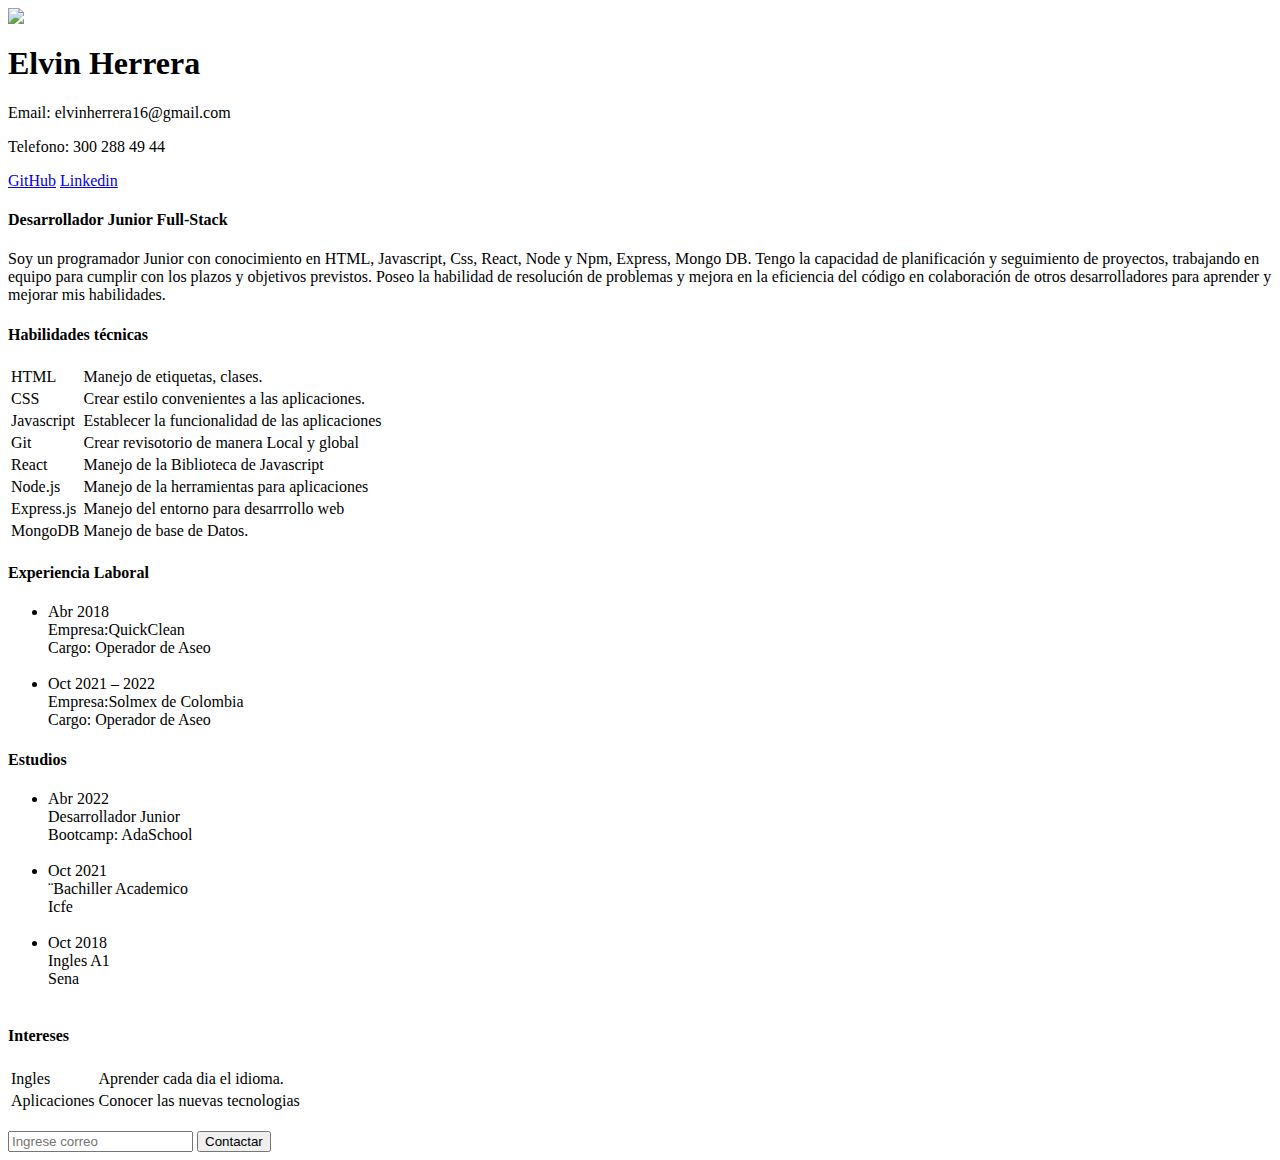
==== hojadevida.html @ ca6f9781 "Se realizo la hoja de vida" ====
<html lang="en">
<head>
    <meta charset="UTF-8">
    <meta name="viewport" content="width=device-width, initial-scale=1.0">
    <title>Document</title>
   <link href="style.css" rel="stylesheet" type="text/css" />
</head>
<body>
    
    <div class="personal">
   
   <div class="foto">
    <img src="/elvin.png.png">
   </div>
   
   
  
        <div class="datos">
               <h1>Elvin Herrera</h1>
              <p> Email: elvinherrera16@gmail.com</p>  
               <p> Telefono: 300 288 49 44 </p>
              <a href="https://github.com/coronel2/coronel2"> GitHub</a>
              <a href="https://www.linkedin.com/feed/">Linkedin</a>

        </div>
    </div>

  <div class="perfil">

      <div class="puesto">
        <h4>Desarrollador Junior Full-Stack</h4>
        
        <p> Soy un programador Junior con conocimiento en HTML, Javascript, 
        Css, React, Node y Npm, Express, Mongo DB. Tengo la capacidad de planificación
         y seguimiento de proyectos, trabajando en equipo para cumplir con los plazos y
        objetivos previstos. Poseo la habilidad de resolución de problemas y mejora en
         la eficiencia del código en colaboración de otros desarrolladores para aprender 
         y mejorar mis habilidades.</p>

         
          <h4 >Habilidades técnicas</h4>  
  
       <Table>
           <tr><td>HTML</td><td>Manejo de etiquetas, clases.</td> </tr>
           <tr><td>CSS</td><td>Crear estilo convenientes a las aplicaciones.</td> </tr>
           <tr><td>Javascript</td> <td>Establecer la funcionalidad de las aplicaciones</td></tr>
           <tr><td>Git</td><td> Crear revisotorio de manera Local y global</td> </tr>
          <tr><td>React</td><td>Manejo de la Biblioteca de Javascript</td> </tr>
          <tr><td>Node.js</td><td>Manejo de la herramientas para aplicaciones</td> </tr>
          <tr><td>Express.js</td><td>Manejo del entorno para desarrrollo web</td> </tr>
          <tr><td>MongoDB</td> <td>Manejo de base de Datos.</td></tr>
            
              </td> </tr>
       </Table >
  
        
         
      </div>
    
        <div class="experiencia">
              <h4 >Experiencia Laboral</h4>

               <ul>   <li> Abr 2018 <br>  
                   Empresa:QuickClean	<br>
                   Cargo: Operador de Aseo </li><br>
                   
                   <li> Oct 2021 – 2022 <br>  
                    Empresa:Solmex de Colombia	<br>
                     Cargo: Operador de Aseo </li>
                  
                
               </ul>


               <h4 >Estudios</h4>

               <ul>   <li> Abr 2022<br>  
                   Desarrollador Junior	<br>
                   Bootcamp: AdaSchool </li><br>
                   
                   <li> Oct 2021  <br>  
                    ¨Bachiller Academico	<br>
                     Icfe </li><br>
                  
                     
                   <li> Oct 2018 <br>  
                    	Ingles A1<br>
                     Sena</li><br>
                
              
                    </ul>

                
                      <h4 >Intereses</h4>  
           
                   <table >
                        <tr><td>Ingles</td><td> Aprender cada dia el idioma.</td> </tr>
                        <tr><td>Aplicaciones</td><td>Conocer las nuevas tecnologias</td> </tr>
                  </table> <br>
                     
                       <div class="contactar">   
                        <input type="email" name="textarea" placeholder="Ingrese correo">
                        <button class="btn"> Contactar </button>        
                      
                      </div>      
                       
                        

                  </div>


        </div>
     
      

  </div>



     
  </div>
  
   
  </div>


   
   


</body>
</html>
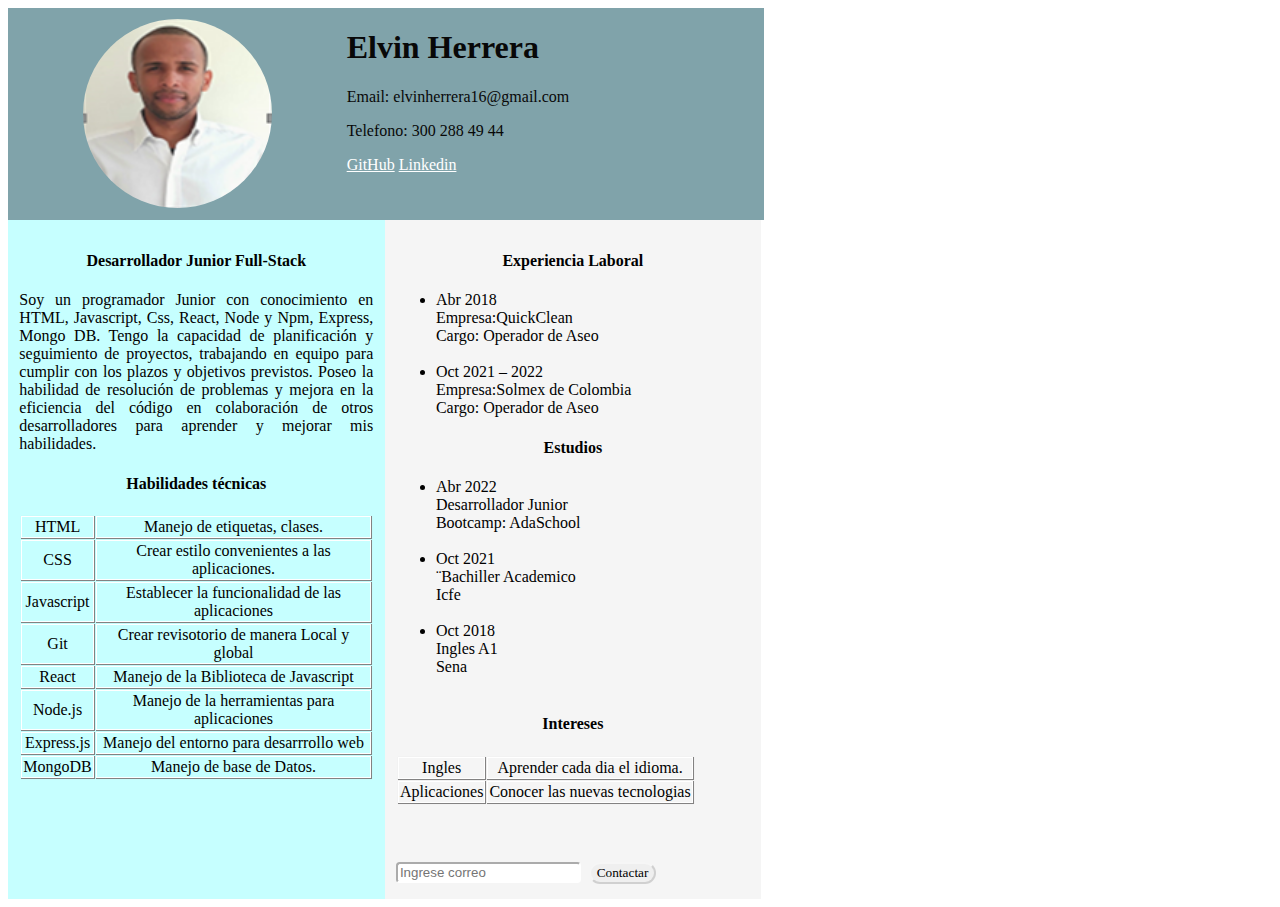
==== commit 82e28b48: "Cambios a la hoja de vida" ====
--- a/hojadevida.html
+++ b/hojadevida.html
@@ -1,4 +1,4 @@
-<html lang="en">
+ <html lang="en">
 <head>
     <meta charset="UTF-8">
     <meta name="viewport" content="width=device-width, initial-scale=1.0">
--- a/style.css
+++ b/style.css
@@ -0,0 +1,103 @@
+h1{
+   color: rgb(8, 8, 8);
+    font-family: Impact ;
+}
+h4{
+    font-family: Impact;
+    text-align: center;
+    color : black;
+}
+
+.personal{
+
+display: flex;
+}
+
+
+.foto{
+    text-align: center;
+    width: 25%;
+    padding: 0.3cm;
+    background-color:rgba(2, 72, 85, 0.5);
+}
+
+img{
+    height: 5cm;
+    width: 5cm;
+    border-radius: 10cm;
+    
+}
+
+.datos{
+
+    text-align: left;
+    background-color: rgba(2, 72, 85, 0.5);
+    width: 33%;
+    color: rgb(8, 8, 8);
+}
+
+a{
+    color: white;
+}
+.perfil{
+  display: flex;
+
+}
+
+.puesto{
+    text-align: justify;
+    width: 28%;
+    padding: 0.3cm;
+    background-color: rgba(159, 255, 255, 0.596);    
+}
+
+.experiencia{
+    text-align: left;
+    text-align: justify;
+    width: 28%;
+    padding: 0.3cm;
+    background-color: whitesmoke;
+}
+
+    td
+    {
+
+      border:1px solid rgb(255, 255, 255) ;
+      box-shadow: 0.5px 0.5px 0.5px 0.5px rgb(131, 130, 130);
+
+    }
+table{
+    text-align: center;
+
+}
+
+
+body{
+   
+    font-family: 'Times New Roman';
+   
+}
+
+
+.contactar{
+    text-align: left;
+    padding-top: 10%;
+    background-color: whitesmoke;
+    
+}
+
+input{
+    border-radius: 0.1cm;
+    color: aliceblue;
+    border-color: rgb(255, 255, 255);
+    color: black;
+}
+
+button{
+    color: black;
+    font-family: 'Times New Roman';
+    border-radius: 0.5cm;
+    border-color: rgba(255, 255, 255, 0.452);
+    margin: 0.1cm;
+    cursor: pointer;
+}